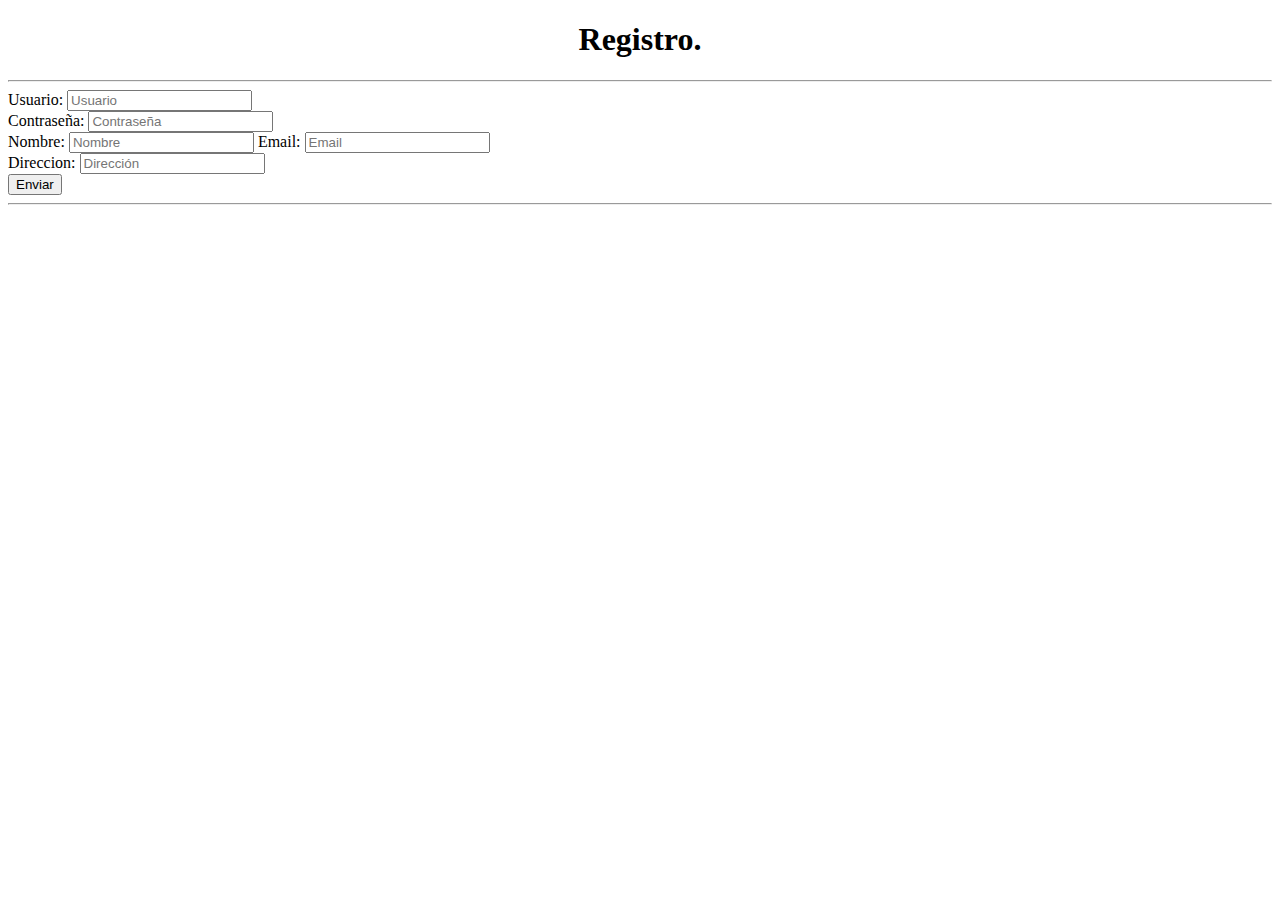
==== web/index_1.html @ afae47f0 "" ====
<!DOCTYPE html>
<!--
To change this license header, choose License Headers in Project Properties.
To change this template file, choose Tools | Templates
and open the template in the editor.
-->
<html>
    <head>
        <title>Pagina de evidencia 1</title>
        <meta charset="UTF-8">
        <meta name="viewport" content="width=device-width, initial-scale=1.0">
    </head>
    <body>

        <h1 ALIGN=center > Registro. </h1>
        <form action="ClienteServlet" method="POST">
            <hr>
            Usuario: <input name="usuario" type="text" placeholder="Usuario" required="">
            <br>
            Contraseña: <input name="contra" type="password" placeholder="Contraseña">
            <br>
            Nombre: <input name="nombre" type="text" placeholder="Nombre">
            Email: <input name="email" type="text" placeholder="Email">
            <br>
            Direccion: <input name="direccion" type="text" placeholder="Dirección"><br>
            <input type="submit" value="Enviar">
            <hr>
        </form>
        
        
    </body>
</html>
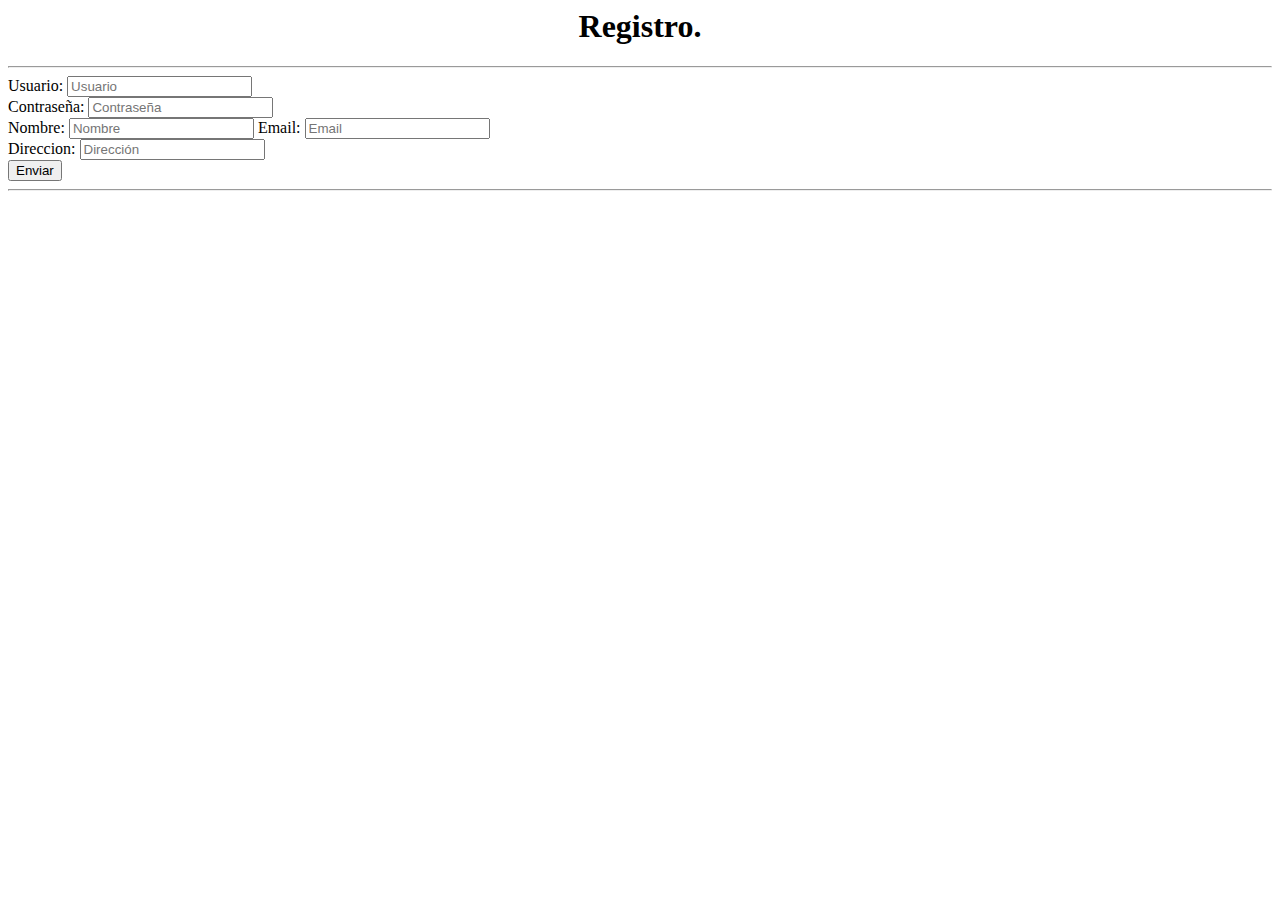
==== commit aa06114e: "Update index_1.html" ====
--- a/web/index_1.html
+++ b/web/index_1.html
@@ -1,4 +1,4 @@
-<!DOCTYPE html>
+<!DOCTYPE html
 <!--
 To change this license header, choose License Headers in Project Properties.
 To change this template file, choose Tools | Templates
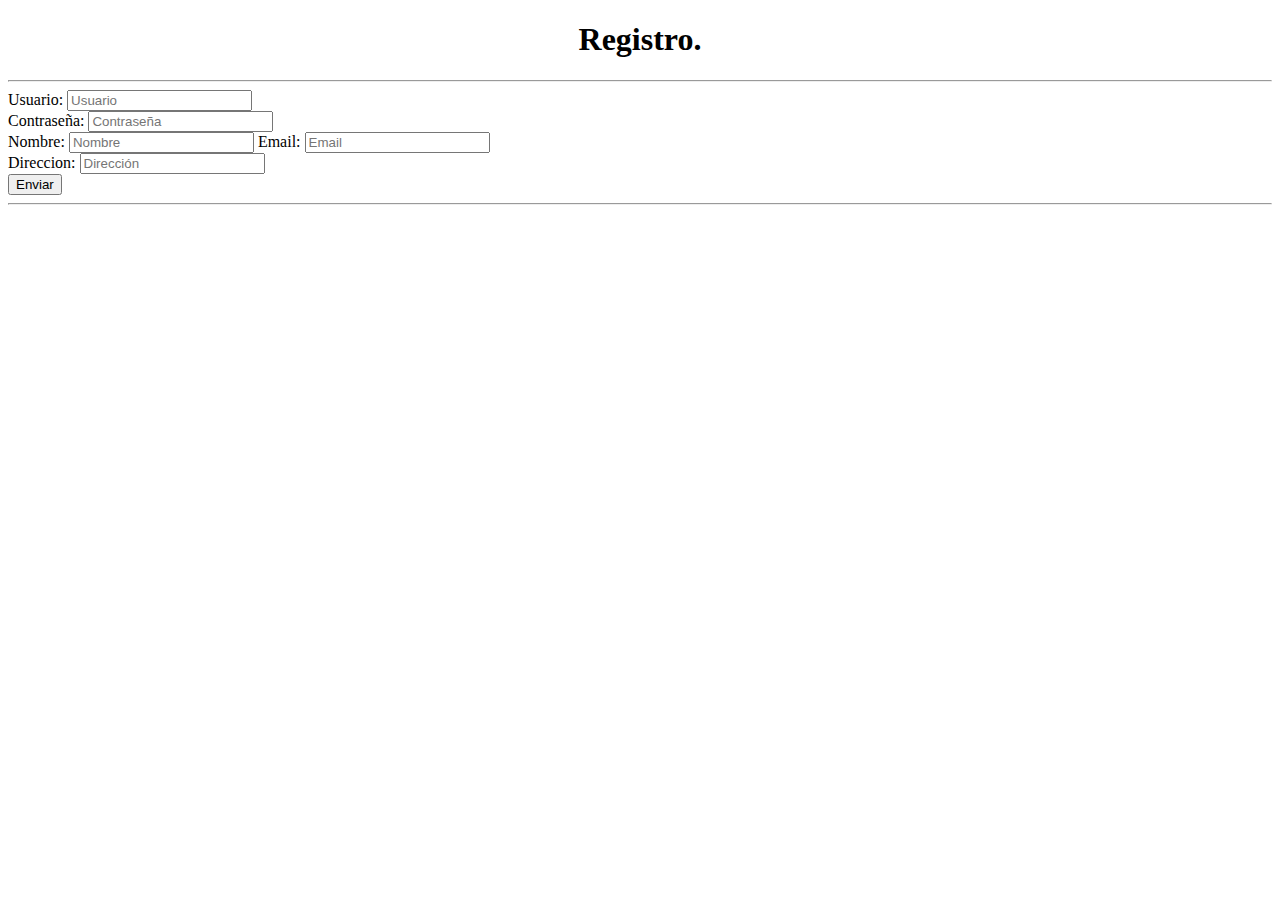
==== commit b49d4bc3: "Update index_1.html" ====
--- a/web/index_1.html
+++ b/web/index_1.html
@@ -1,4 +1,4 @@
-<!DOCTYPE html
+<!DOCTYPE html>
 <!--
 To change this license header, choose License Headers in Project Properties.
 To change this template file, choose Tools | Templates
